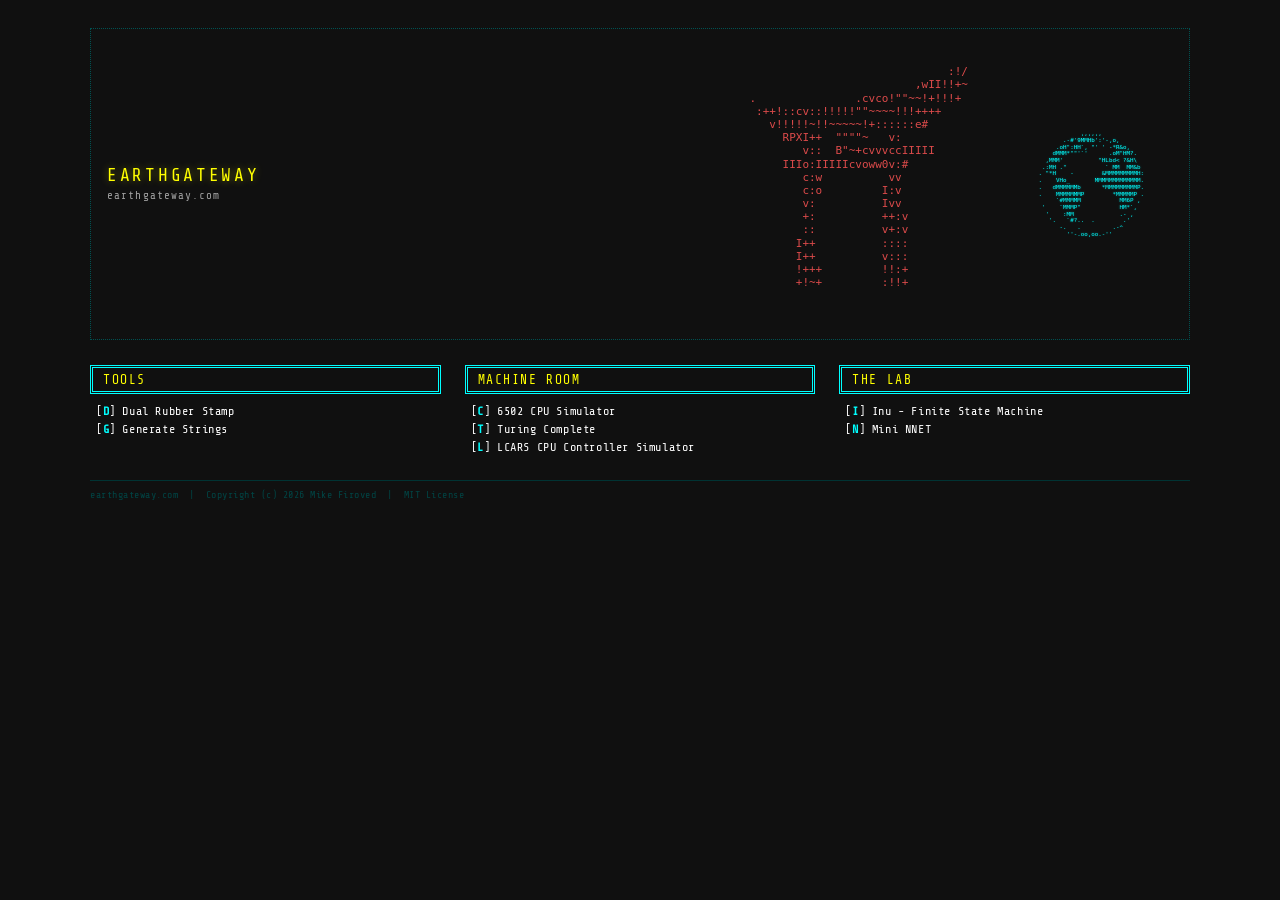
==== index.html @ 6092c061 "add initial files" ====
<!DOCTYPE html>
<html>
<head>
  <!--
    ASCII globe animation inspired by asciiart.website/art/2531
    Original concept adapted and animated using original methodology.
  -->
  <title>Earth Gateway</title>
  <meta charset="utf-8" />
  <link rel="preconnect" href="https://fonts.googleapis.com">
  <link href="https://fonts.googleapis.com/css2?family=Share+Tech+Mono&display=swap" rel="stylesheet">
  <link rel="icon" href="./resources/img/favicon.png">
  <link rel="stylesheet" href="resources/css/style.css">
  <style>
    body {
      text-align: left;
    }

    .bbs-wrap {
      width: min(1100px, 90vw);
      margin: 0 auto;
      padding: 20px 0;
    }

    /*-- header --*/
    .header-box {
      border: 1px dotted #005151;
      padding: 12px 16px;
      margin-bottom: 5px;
      display: flex;
      align-items: center;
      justify-content: space-between;
      gap: 16px;
    }

    .header-wordmark {
      color: #ffff00;
      font-size: 18px;
      letter-spacing: 0.15em;
      text-shadow: 0 0 8px rgba(255, 255, 0, 0.4);
      white-space: nowrap;
    }

    .header-wordmark span {
      color: #ffffff;
      font-size: 11px;
      display: block;
      letter-spacing: 0.1em;
      margin-top: 4px;
      text-shadow: none;
      opacity: 0.6;
    }

    .header-torii {
      color: #ff5555;
      font-size: 11px;
      line-height: 1.2;
      white-space: pre;
      opacity: 0.85;
      flex: 1;
      text-align: right;
    }

    .header-globe {
      color: #00ffff;
      font-size: 9px;
      line-height: 1.15;
      white-space: pre;
      text-shadow: 0 0 4px rgba(0, 255, 255, 0.4);
      flex-shrink: 0;
      transform: scale(0.65);
      transform-origin: center;
    }

    .sections-row {
      display: flex;
      gap: 24px;
      align-items: flex-start;
    }

    .section {
      flex: 1;
    }    
    /*-- section header --*/
    .section-header {
      color: #ffff00;
      font-size: 13px;
      letter-spacing: 0.12em;
      padding: 4px 10px;
      border: 3px double #00ffff;
      margin: 20px 0 8px 0;
    }

    /*-- door items --*/
    .door-list {
      list-style: none;
      margin: 0 0 0 2px;
      padding: 0;
    }

    .door-list li {
      margin: 0;
    }

    .door-list a {
      display: block;
      color: #ffffff;
      text-decoration: none;
      font-size: 12px;
      padding: 2px 4px;
      letter-spacing: 0.05em;
      transition: background 0.12s, color 0.12s;
    }

    .door-list a:hover {
      background: #ffffff;
      color: #000008;
    }

    .door-list a .key {
      color: #00ffff;
      font-weight: bold;
    }

    .door-list a:hover .key {
      color: #000008;
    }

    .door-list .soon {
      color: #008080;
      font-size: 12px;
      padding: 2px 4px;
      font-style: normal;
    }

    /*-- footer --*/
    .footer {
      margin-top: 24px;
      padding-top: 8px;
      border-top: 1px solid #003333;
      color: #004444;
      font-size: 10px;
      letter-spacing: 0.05em;
    }
  </style>
</head>
<body>
  <div class="bbs-wrap">

    <!-- header -->
    <div class="header-box">

      <div class="header-wordmark">
        EARTHGATEWAY
        <span>earthgateway.com</span>
      </div>

      <pre class="header-torii" id="torii">
                                         
                                   :!/    
                             ,wII!!+~    
    .               .cvco!""~~!+!!!+     
     :++!::cv::!!!!!""~~~~!!!++++        
       v!!!!!~!!~~~~~!+::::::e#          
         RPXI++  """"~   v:              
            v::  B"~+cvvvccIIIII         
         IIIo:IIIIIcvoww0v:#             
            c:w          vv              
            c:o         I:v              
            v:          Ivv              
            +:          ++:v             
            ::          v+:v             
           I++          ::::             
           I++          v:::             
           !+++         !!:+             
           +!~+         :!!+             

      </pre>

      <pre class="header-globe" id="globe">loading...</pre>

    </div>

    <div class="sections-row">

      <div class="section">
        <div class="section-header">TOOLS</div>
        <ul class="door-list">
          <li><a href="./bbs/dual-rubber-stamp/">[<span class="key">D</span>] Dual Rubber Stamp</a></li>
          <li><a href="./bbs/generate-strings/">[<span class="key">G</span>] Generate Strings</a></li>
        </ul>
      </div>

      <div class="section">
        <div class="section-header">MACHINE ROOM</div>
        <ul class="door-list">
          <li><a href="bbs/door/?6502">[<span class="key">C</span>] 6502 CPU Simulator</a></li>
          <li><a href="bbs/door/?turing">[<span class="key">T</span>] Turing Complete</a></li>
          <li><a href="bbs/door/?lcars">[<span class="key">L</span>] LCARS CPU Controller Simulator</a></li>
        </ul>
      </div>

      <div class="section">
        <div class="section-header">THE LAB</div>
        <ul class="door-list">
          <li><a href="./bbs/inu-fsm/">[<span class="key">I</span>] Inu - Finite State Machine</a></li>
          <li><a href="./bbs/mini-nnet/">[<span class="key">N</span>] Mini NNET</a></li>
        </ul>
      </div>

    </div>

    <!-- footer -->
    <div class="footer">
      earthgateway.com &nbsp;|&nbsp; <span id="copyright"></span> &nbsp;|&nbsp; <a href="./bbs/mit-license/" class="footer-link">MIT License</a>
    </div>

  </div>

  <script>
    self.copyright.innerHTML = `Copyright (c) ${(new Date()).getFullYear()} <a href="./bbs/sysop/" class="footer-link">Mike Firoved</a>`;
    const toriiFrames = [
      `                                         
                                   :!/    
                             ,wII!!+~    
    .               .cvco!""~~!+!!!+     
     :++!::cv::!!!!!""~~~~!!!++++        
       v!!!!!~!!~~~~~!+::::::e#          
         RPXI++  """"~   v:              
            v::  B"~+cvvvccIIIII         
         IIIo:IIIIIcvoww0v:#             
            c:w          vv              
            c:o         I:v              
            v:          Ivv              
            +:          ++:v             
            ::          v+:v             
           I++          ::::             
           I++          v:::             
           !+++         !!:+             
           +!~+         :!!+             
      
           `,
      `                                         
                                   :|/    
                             ,MII!!+~    
    .               .cvco!""~~!+!!!+     
     :++!;:cv::!!!!!""~~~~!!!++++        
       v!!!!!~!!~~~~~!+::::::e#          
         RPXI++  """"~   v:              
            v::  B"~+cvvvccIXIII         
         IIIo:IIIIIcvoww0v:#             
            c:w          vv              
            p:o         I:v              
            v:          Ivv              
            +:          ++:v             
            ::          v+:M             
           I++          ::::             
           I++          v:::             
           !+++         !!:*             
           +!~+         :!!+             
      
           `
    ];
    const globeFrames = [
      // frame 0
      [
        `            ,,,,,,`,
        `       .-#'9MMHb':'-,o,`,
        `     .oH":HH\`, "' ' -*R&o,`,
        `    dMMM*""'\`'      .oM"HM?.`,
        `  ,MMM'          "HLbd< ?&H\\`,
        ` .:MH ."           \` MM  MM&b`,
        `. "*H    -        &MMMMMMMMMH:`,
        `.    VHo_       MMMMMMMMMMMMM.`,
        `.   dMMMMMMb      *MMMMMMMMMP.`,
        `.    MMMMMMMP        *MMMMMP .`,
        `     \`#MMMMM           MM6P ,`,
        ` '    \`MMMP"           HM*\`,`,
        `  '    :MM             .- ,`,
        `   '.   \`#?..  .        .'`,
        `      -.   .         .-^`,
        `        ''-.oo,oo.-''       `,
      ],
      // frame 1
      [
        `            ,,,,,,`,
        `       .-o#'9MMHb':'-,,`,
        `     .ooH":HH\`, "' ' -*R&,`,
        `    d?MMM*""'\`'      .oM"HM.`,
        `  ,M\\MM'          "HLbd< ?&H`,
        ` .&:MH ."           \` MM  MMb`,
        `.  "*H    -        &MMMMMMMMM:`,
        `.     VPo_       MMMMMMMMMMMM.`,
        `.    dMMMMMMb      *MMMMMMMMM.`,
        `.     MMMMMMMP        *MMMMMP.`,
        `      \`#MMMMM           MM6P,`,
        ` '     \`MMMP"           HM*,`,
        `  '     :MM             .-,`,
        `   '.    \`#?..  .       .'`,
        `      -.    .        .-^`,
        `        ''-.ooo,o.-''       `,
      ],
      // frame 2
      [
        `            ,,,,,,`,
        `       .-,o#'9MMHb':'-,`,
        `     .o&oH":HH\`, "' ' -*R,`,
        `    dM?MMM*""'\`'      .oM"H.`,
        `  ,HM\\MM'          "HLbd< ?&`,
        ` .M&:MH ."           \` MM  Mb`,
        `.   "*H    -        &MMMMMMMM:`,
        `.      VPo_       MMMMMMMMMMM.`,
        `.     dMMMMMMb      *MMMMMMMM.`,
        `.      MMMMMMMP        *MMMMM.`,
        `       \`#MMMMM           MM6,`,
        ` '      \`MMMP"           H*,`,
        `  '      :MM             .,`,
        `   '.     \`#?..  .      .'`,
        `      -.     .       .-^`,
        `        ''-.oooo,.-''       `,
      ],
      // frame 3
      [
        `            ,,,,,,`,
        `       .--,o#'9MMHb':',`,
        `     .oR&oH":HH\`, "' ' -*,`,
        `    dHM?MMM*""'\`'      .oM".`,
        `  ,?HM\\MM'          "HLbd< &`,
        ` .MM&:MH ."           \` MM  b`,
        `.    "*H    -        &MMMMMMM:`,
        `.       VPo_       MMMMMMMMMM.`,
        `.      dMMMMMMb      *MMMMMMM.`,
        `.       MMMMMMMP        *MMMM.`,
        `        \`#MMMMM           MM,`,
        ` '       \`MMMP"           H,`,
        `  '       :MM             ,`,
        `   '.      \`#?..  .     .'`,
        `      -.      .      .-^`,
        `        ''-.,oooo.-''       `,
      ],
      // frame 4
      [
        `            ,,,,,,`,
        `       .-'-,o#'9MMHb':,`,
        `     .o*R&oH":HH\`, "' ' -,`,
        `    d"HM?MMM*""'\`'      .oM.`,
        `  ,L?HM\\MM'          "HLbd<&`,
        ` . MM&:MH ."           \` MM b`,
        `.     "*H    -        &MMMMMM:`,
        `.        VPo_       MMMMMMMMM.`,
        `.       dMMMMMMb      *MMMMMM.`,
        `.        MMMMMMMP        *MMM.`,
        `         \`#MMMMM           M,`,
        ` '        \`MMMP"           ,`,
        `  '        :MM            ,`,
        `   '.       \`#?..  .    .'`,
        `      -.       .     .-^`,
        `        ''-.o,ooo.-''       `,
      ],
      // frame 5
      [
        `            ,,,,,,`,
        `       .-,'-,o#'9MMHb',`,
        `     .,o*R&oH":HH\`, "' '-,`,
        `    dM"HM?MMM*""'\`'      .o.`,
        `  ,kL?HM\\MM'          "HLbd&`,
        ` .  MM&:MH ."           \` MMb`,
        `.      "*H    -        &MMMMM:`,
        `.         VPo_       MMMMMMMM.`,
        `.        dMMMMMMb      *MMMMM.`,
        `.         MMMMMMMP        *MM.`,
        `          \`#MMMMM           ,`,
        ` '         \`MMMP"          ,`,
        `  '         :MM           ,`,
        `   '.        \`#?..  .   .'`,
        `      -.        .    .-^`,
        `        ''-.oo,oo.-''       `,
      ], 
      // frame 6
      [
        `            ,,,,,,`,
        `       .-','-,o#'9MMHb,`,
        `     .-,o*R&oH":HH\`, "' ' ,`,
        `    doM"HM?MMM*""'\`'      ..`,
        `  ,dkL?HM\\MM'          "HLb&`,
        ` .   MM&:MH ."           \` Mb`,
        `.       "*H    -        &MMMM:`,
        `.          VPo_       MMMMMMM.`,
        `.         dMMMMMMb      *MMMM.`,
        `.          MMMMMMMP        *M.`,
        `           \`#MMMMM          ,`,
        ` '          \`MMMP"         ,`,
        `  '          :MM          ,`,
        `   '.         \`#?..  .  .'`,
        `      -.        .    .-^`,
        `        ''-.oo,oo.-''       `,
      ], 
      // frame 7
      [
        `            ,,,,,,`,
        `       .-b','-,o#'9MMH,`,
        `     .h-,o*R&oH":HH\`, "' ',`,
        `    dWoM"HM?MMM*""'\`'      .`,
        `  ,bdkL?HM\\MM'          "HL&`,
        ` .    MM&:MH ."           \` b`,
        `.        "*H    -        &MMM:`,
        `.           VPo_       MMMMMM.`,
        `.          dMMMMMMb      *MMM.`,
        `.           MMMMMMMP        *.`,
        `            \`#MMMMM         ,`,
        ` '           \`MMMP"        ,`,
        `  '           :MM         ,`,
        `   '.          \`#?..  . .'`,
        `      -.         .   .-^`,
        `        ''-.ooo,o.-''       `,
      ], 
    ];


    let globeFrame  = 0;

    let renderGlobe = () => {
      self.globe.textContent = globeFrames[globeFrame].join('\n');
      globeFrame = (globeFrame + 1) % globeFrames.length;
    }

    renderGlobe();
    setInterval(renderGlobe, 2200);

    let setToriiGlitch   = () => { self.torii.textContent = toriiFrames[1]; };
    let resetToriiGlitch = () => { self.torii.textContent = toriiFrames[0]; };

    function toriiGlitch() {
      if (Math.random() < 0.28) {
        setToriiGlitch();
        setTimeout(
          () => { 
            resetToriiGlitch();
            setTimeout(
              () => {
                setToriiGlitch();
                setTimeout(resetToriiGlitch, 500);                
              },
              100
            );
          }, 
          500
        );
      }
    }

    setInterval(toriiGlitch, 2000);    

    self.addEventListener(
      'keypress', 
      (e) => {
        let key          = e.key.toLowerCase();
        let hotkeyRoutes = {
          'd': './bbs/dual-rubber-stamp/',
          'g': './bbs/generate-strings/',
          'i': './bbs/inu-fsm/',
          'n': './bbs/mini-nnet/',
          'c': './bbs/door/?6502',
          't': './bbs/door/?turing',
          'l': './bbs/door/?lcars',
        };
        if (key in hotkeyRoutes) { location.href = hotkeyRoutes[key]; }
      }
    );
  </script>

</body>
</html>
---- resources/css/style.css ----
body {
  background-color: #101010;
  text-align: center;
  font-family: 'Share Tech Mono', Consolas, 'Lucida Console', monospace;
}

.title-bar {
  color: #ffff00;
  font-size: 13px;
  letter-spacing: 0.1em;
  padding-bottom: 8px;
  margin-bottom: 16px;
  border-bottom: 1px solid #008080;
  text-shadow: 0 0 5px rgba(255, 255, 0, 0.4);
}

textarea {
  background-color: #000008;
  border: solid 1px #00ffff;
  font-family: 'Share Tech Mono', Consolas, 'Lucida Console', monospace;
  font-size: 12px;
  color: #ffffff;
  outline: none;
  padding: 2px;
}

::-webkit-scrollbar {
  width: 8px;
}

::-webkit-scrollbar-track {
  background: #000008;
}

::-webkit-scrollbar-thumb {
  background: #008080;
  border-radius: 2px;
  cursor: default;
}

::-webkit-scrollbar-thumb:hover {
  background: #00ffff;
}

.footer-link {
  color: #004444;
  text-decoration: none;
  transition: color 0.12s;
}

.footer-link:hover {
  color: #008080;
}
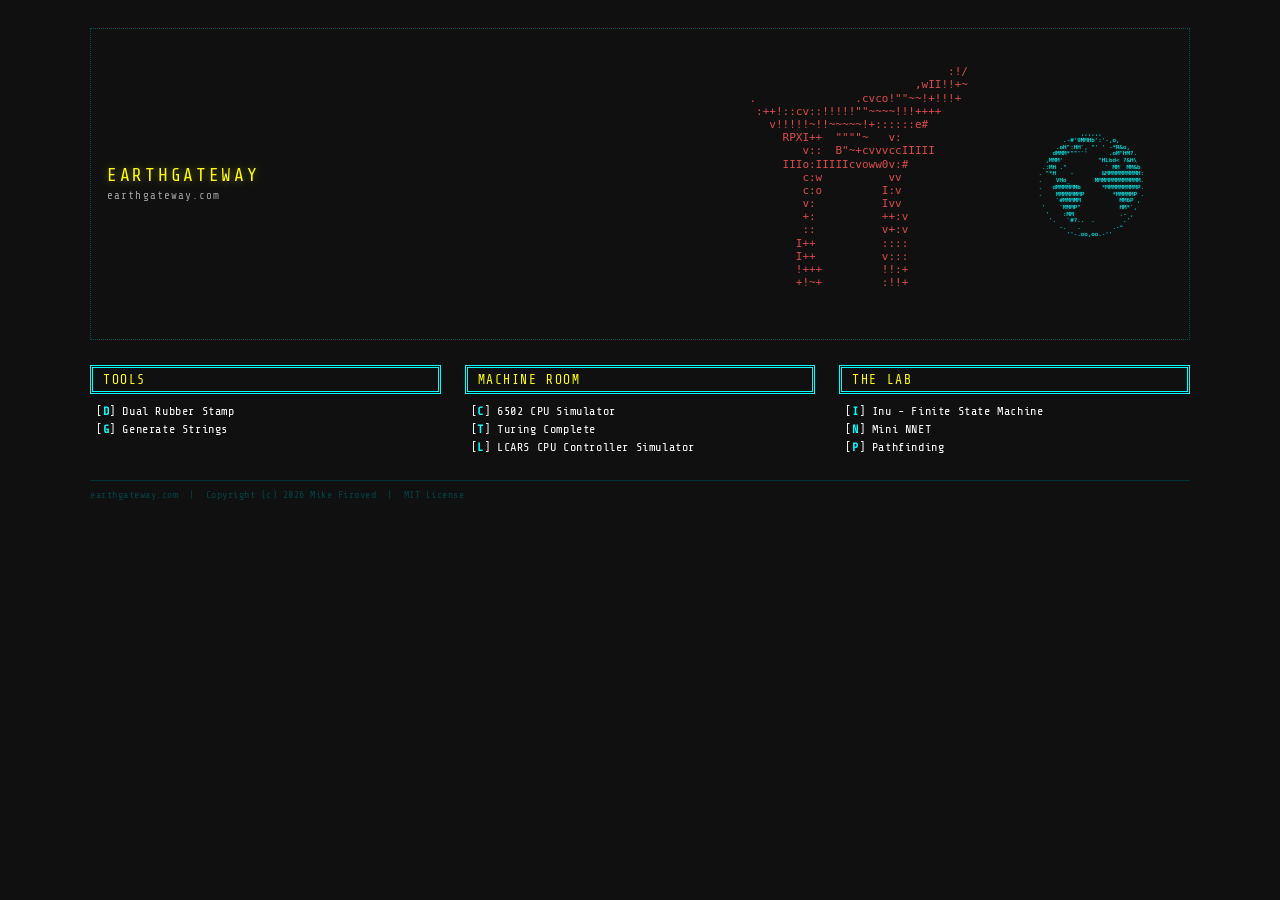
==== commit f66b1b26: "add pathfinding to menu" ====
--- a/index.html
+++ b/index.html
@@ -205,6 +205,7 @@
         <ul class="door-list">
           <li><a href="./bbs/inu-fsm/">[<span class="key">I</span>] Inu - Finite State Machine</a></li>
           <li><a href="./bbs/mini-nnet/">[<span class="key">N</span>] Mini NNET</a></li>
+          <li><a href="./bbs/pathfinding/">[<span class="key">P</span>] Pathfinding</a></li>
         </ul>
       </div>
 
@@ -463,6 +464,7 @@
           'c': './bbs/door/?6502',
           't': './bbs/door/?turing',
           'l': './bbs/door/?lcars',
+          'p': './bbs/pathfinding/',
         };
         if (key in hotkeyRoutes) { location.href = hotkeyRoutes[key]; }
       }
--- a/resources/css/style.css
+++ b/resources/css/style.css
@@ -2,6 +2,21 @@
   background-color: #101010;
   text-align: center;
   font-family: 'Share Tech Mono', Consolas, 'Lucida Console', monospace;
+}
+
+.back-link {
+  font-size: 11px;
+  margin-bottom:-14px;
+  text-align: left;
+}
+
+.back-link a {
+  color: #099;
+  text-decoration: none;
+}
+
+.back-link a:hover {
+  color: #0CC;
 }
 
 .title-bar {
@@ -12,6 +27,14 @@
   margin-bottom: 16px;
   border-bottom: 1px solid #008080;
   text-shadow: 0 0 5px rgba(255, 255, 0, 0.4);
+}
+
+.subtitle {
+  color: darkcyan;
+  font-size: 12px;
+  opacity: 0.5;
+  padding-bottom: 10px;
+  font-family: 'Share Tech Mono', Consolas, 'Lucida Console', monospace;
 }
 
 textarea {
